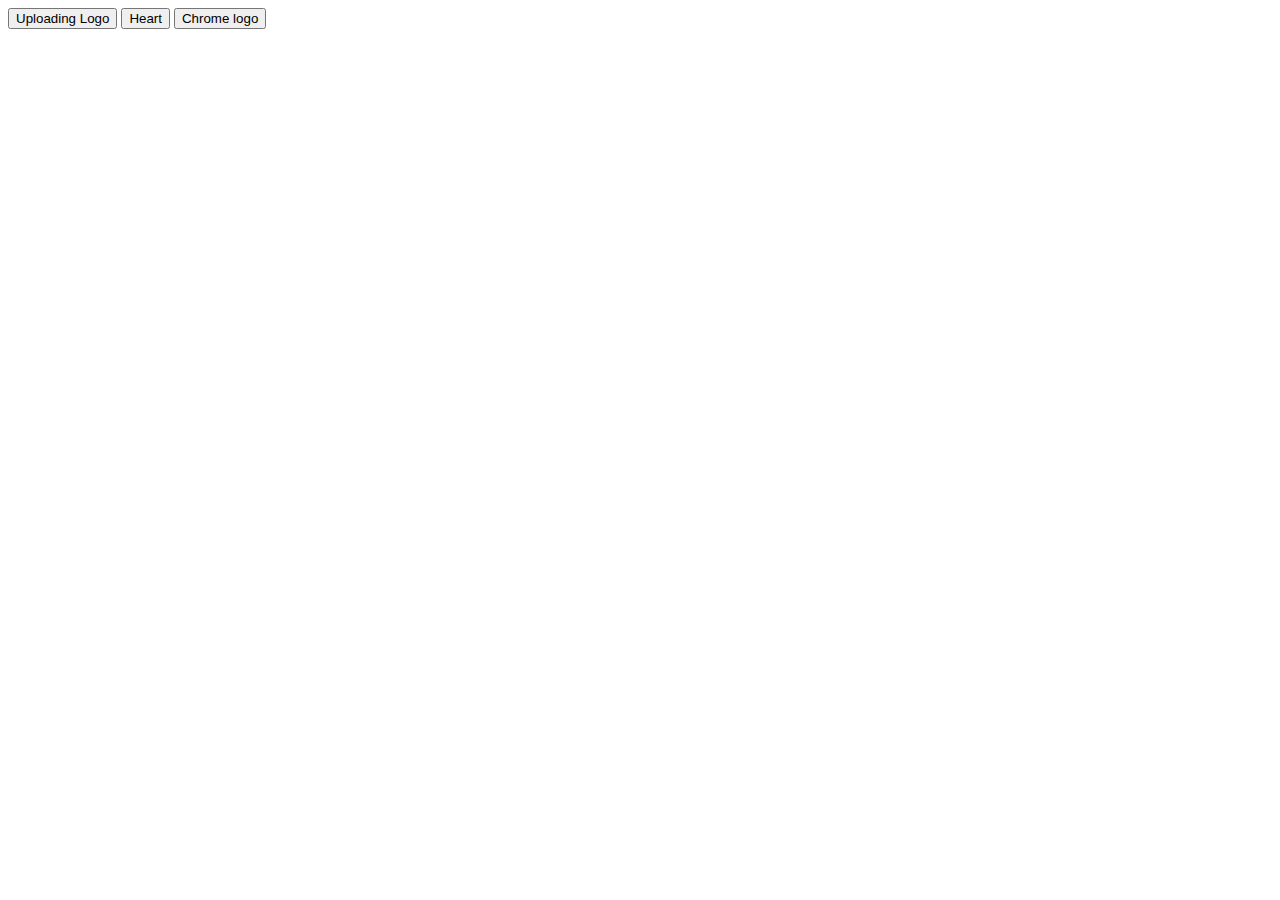
==== index.html @ 5a828d88 "chrome added" ====
<!DOCTYPE html>
<html lang="en">
<head>
    <meta charset="UTF-8">
    <meta http-equiv="X-UA-Compatible" content="IE=edge">
    <meta name="viewport" content="width=device-width, initial-scale=1.0">
    <title>Only CSS</title>
</head>
<body>
    <div id="container">
        <button id="upload">Uploading Logo</button>
        <button id="heart">Heart</button>
        <button id="chromeLogo">Chrome logo</button>
    </div>
</body>
</html>

<script>
    let upload = document.getElementById("upload");
    let heart = document.getElementById("heart");
    let chromeLogo = document.getElementById("chromeLogo");

    upload.addEventListener("click", ()=>{
        window.location.href = "./UploadingLogo/index.html"
    })
    heart.addEventListener("click", ()=>{
        window.location.href = "./Heart/index.html"
    })
    chromeLogo.addEventListener("click", ()=>{
        window.location.href = "./Chrome/index.html"
    })
</script>
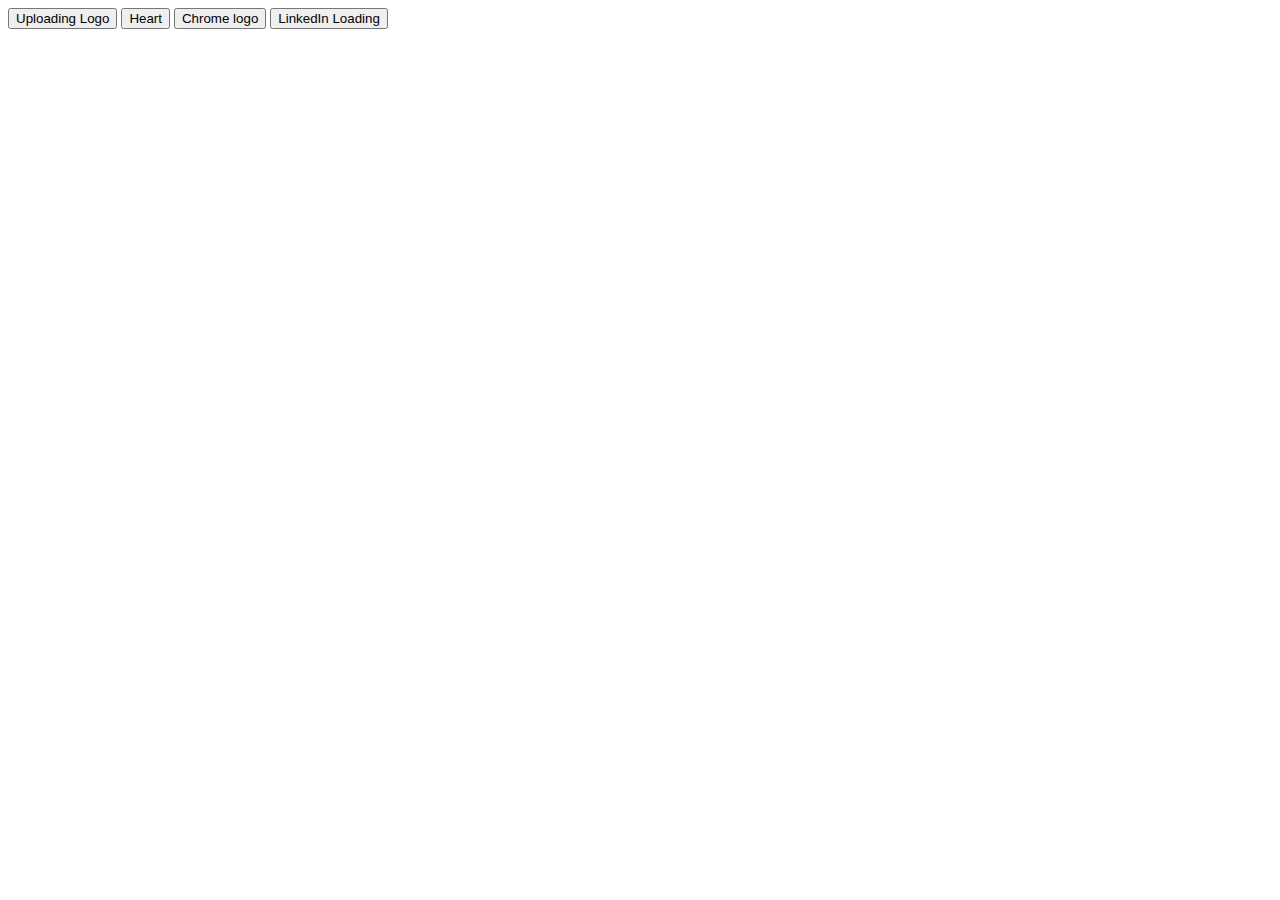
==== commit a21f06ef: "linkedin loading added" ====
--- a/index.html
+++ b/index.html
@@ -11,6 +11,7 @@
         <button id="upload">Uploading Logo</button>
         <button id="heart">Heart</button>
         <button id="chromeLogo">Chrome logo</button>
+        <button id="linkedIn-loading">LinkedIn Loading</button>
     </div>
 </body>
 </html>
@@ -19,6 +20,7 @@
     let upload = document.getElementById("upload");
     let heart = document.getElementById("heart");
     let chromeLogo = document.getElementById("chromeLogo");
+    let linkedIn = document.getElementById("linkedIn-loading");
 
     upload.addEventListener("click", ()=>{
         window.location.href = "./UploadingLogo/index.html"
@@ -29,4 +31,7 @@
     chromeLogo.addEventListener("click", ()=>{
         window.location.href = "./Chrome/index.html"
     })
+    linkedIn.addEventListener("click", ()=>{
+        window.location.href = "./linkedIn/index.html"
+    })
 </script>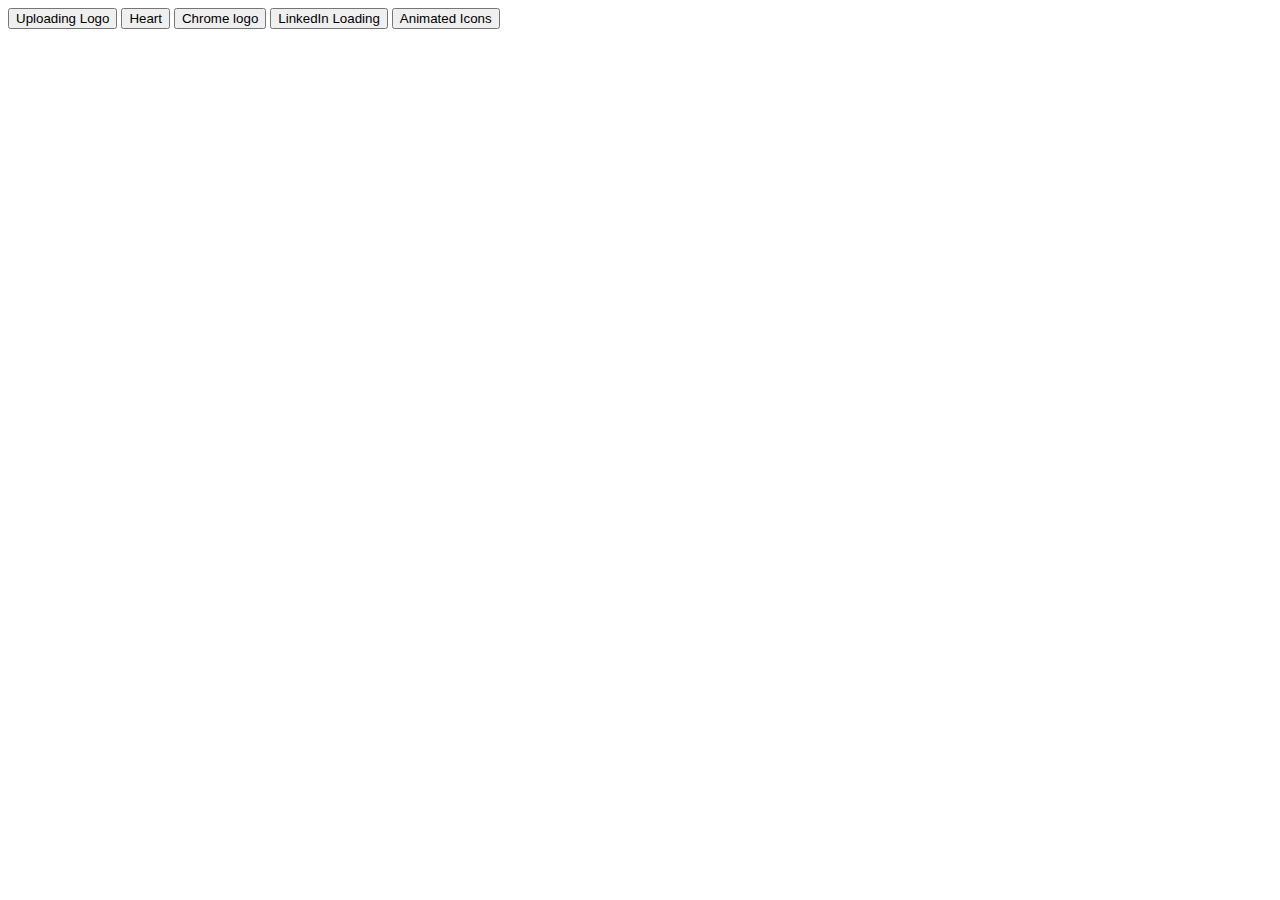
==== commit b592509b: "main file updated" ====
--- a/index.html
+++ b/index.html
@@ -5,6 +5,11 @@
     <meta http-equiv="X-UA-Compatible" content="IE=edge">
     <meta name="viewport" content="width=device-width, initial-scale=1.0">
     <title>Only CSS</title>
+    <style>
+        button {
+            cursor: pointer;
+        }
+    </style>
 </head>
 <body>
     <div id="container">
@@ -12,6 +17,7 @@
         <button id="heart">Heart</button>
         <button id="chromeLogo">Chrome logo</button>
         <button id="linkedIn-loading">LinkedIn Loading</button>
+        <button id="animated-icons">Animated Icons</button>
     </div>
 </body>
 </html>
@@ -21,6 +27,7 @@
     let heart = document.getElementById("heart");
     let chromeLogo = document.getElementById("chromeLogo");
     let linkedIn = document.getElementById("linkedIn-loading");
+    let animatedIcons = document.getElementById("animated-icons");
 
     upload.addEventListener("click", ()=>{
         window.location.href = "./UploadingLogo/index.html"
@@ -34,4 +41,7 @@
     linkedIn.addEventListener("click", ()=>{
         window.location.href = "./linkedIn/index.html"
     })
+    animatedIcons.addEventListener("click", ()=>{
+        window.location.href = "./animatedIcons/index.html"
+    })
 </script>